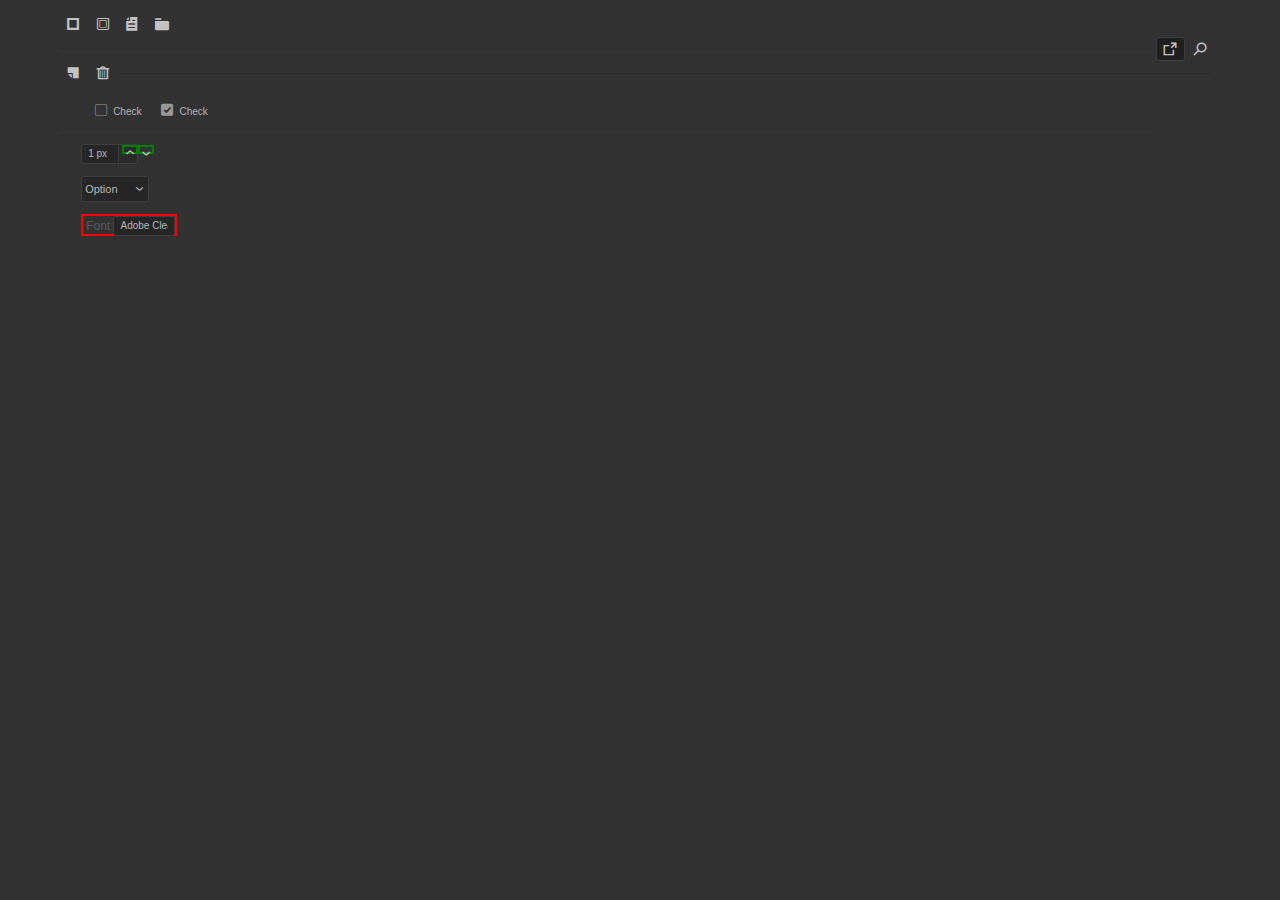
==== client/index.html @ 34c5ea33 "Adding input logic and style, multipanel, mightyLayers" ====
<!doctype html>
<html lang="en">
  <head>
    <meta charset="utf-8">
    <link href="./myTstack/reset.css" type="text/css" rel="stylesheet">

    <!-- adobeStyle here -->
    <link href="./myTstack/adobeStyle.css" type="text/css" rel="stylesheet">

    <!-- custom CSS stylesheet afterward -->
    <link href="./style.css" type="text/css" rel="stylesheet">

    <!-- FontAwesome Icons as placeholders -->
    <link rel="stylesheet" type="text/css" href="https://maxcdn.bootstrapcdn.com/font-awesome/4.7.0/css/font-awesome.css">

    <title>MagicMirror</title>
  </head>
  <body>

  <div id="content" class="content">

    <!-- Vertical toolbar mock of the main toolbar -->
    <div class="adobe-toolbar">
      <div class="adobe adobe-btn">
        <span class="adobe-icon-stroke"></span>
      </div>
      <div class="adobe adobe-btn">
        <span class="adobe-icon-fill"></span>
      </div>
      <div class="adobe adobe-btn">
        <span class="adobe-icon-file"></span>
      </div>
      <div class="adobe adobe-btn">
        <span class="adobe-icon-folder"></span>
      </div>
      <div class="adobe-toolbar-divider"></div>

      <!-- 'adobe-btn-switch' is a tool button, sets focus and clears all other foci -->
      <!-- Can be switch-on or switch-off to set initial state, will still work -->
      <div class="adobe adobe-btn-switch-on">
        <span class="adobe-icon-assetExport"></span>
      </div>
      <div class="adobe adobe-btn-switch">
        <span class="adobe-icon-find"></span>
      </div>
      <div class="adobe adobe-btn-switch">
        <span class="adobe-icon-newLayer"></span>
      </div>
      <div class="adobe adobe-btn-switch">
        <span class="adobe-icon-trash"></span>
      </div>

      <div class="adobe-toolbar-divider"></div>

      <div class="adobe-toolbar">
        <div class="adobe checkTest">
          <div id="check" class="adobe adobe-checkboxGroup">
            <span class="adobe-icon-checkBoxOff"></span>
            <span class="adobe-checkbox-suffix">Check</span>
          </div>
          <div id="check" class="adobe adobe-checkboxGroup">
            <span class="adobe-icon-checkBoxOn"></span>
            <span class="adobe-checkbox-suffix">Check</span>
          </div>
        </div>
      </div>

      <div class="adobe-toolbar-divider"></div>

      <!-- <a href="#" >dolor sit amet</a> -->

      <div class="adobe-toolbar">
        <!-- <div class="inputRow"> -->
          <div class="adobe-inputGroup-num">
            <input class="adobe adobe-input adobe-input-num" type="text" name="strokeWidth" value="1 px">

            <div class="adobe-input-numUpDown">
              <div class="numUpDownHalf">
                <span class="adobe-icon-angleUp"></span>
              </div>
              <div class="numUpDownHalf">
                <span class="adobe-icon-angleDown"></span>
              </div>
              <!-- <span class="adobe-icon-angleDown"></span> -->
            </div>
            <!-- <a href="#" data-tool-tip="hello World"> -->
            <!-- </a> -->
          </div>
        </div>


      <div id="test" class="adobe-toolbar">
        <span class="adobe-menu">Option <span class="adobe-icon-angleDown"></span></span>
        <ul class="adobe-menuGroup">
          <li>Name</li>
          <li>Color</li>
          <li>Expression</li>
        </ul>
      </div>

        <!-- </div> -->
      <div class="adobe-toolbar">
        <div class="inputRow">
          <div class="adobe-inputGroup">
            <span class="adobe-input-prepend">Font:</span>
            <input class="adobe-input adobe-input-md" type="text" name="FontFamily" value="Adobe Clean">
          </div>
        </div>
      </div>




    </div>

<!-- Scripts -->
  <!-- required -->
  <script src="./myTstack/CSInterface.js" type="text/javascript"></script>
  <script src="./myTstack/ReqLibs.js" type="text/javascript"></script>
  <script src="./myTstack/mightyFunctions.js" type="text/javascript"></script>
  <script src="./myTstack/mightyFiles.js" type="text/javascript"></script>
  <script src="./myTstack/magicMirror.js" type="text/javascript"></script>
  <script src="./myTstack/eventManager.js" type="text/javascript"></script>
  <script src="./main.js" type="text/javascript"></script>
  <script src="./myTstack/menu_Flyout.js" type="text/javascript"></script>
  <script src="./myTstack/menu_Context.js" type="text/javascript"></script>
  </body>
</html>
---- client/myTstack/adobeStyle.css ----
@font-face {
  font-family: 'Adobe-Font';
  src:
    url('fonts/Adobe-Font.ttf?scw132') format('truetype'),
    url('fonts/Adobe-Font.woff?scw132') format('woff'),
    url('fonts/Adobe-Font.svg?scw132#Adobe-Font') format('svg');
  font-weight: normal;
  font-style: normal;
}

[class^="adobe-icon-"], [class*=" adobe-icon-"] {
  /* use !important to prevent issues with browser extensions that change fonts */
  font-family: 'Adobe-Font' !important;
  speak: none;
  font-style: normal;
  font-weight: normal;
  font-variant: normal;
  text-transform: none;
  line-height: 1;

  /* Better Font Rendering =========== */
  -webkit-font-smoothing: antialiased;
  -moz-osx-font-smoothing: grayscale;
}


html {
  font-size: 12px;
  margin: 0 2%;
}

:root {
  --globalBorderWidth: 1.5px;
  --borderRadius: 3px;
  --borderWidth: 1.5px;

  --colorPanelBG: #323232;
  --altOpacity: 0.2;

  --border: 1.5px solid transparent;
  --btnBorder: 1.5px solid transparent;

  --inputPadding: 0rem .5rem;
  --inputHeight: 1.5rem;
  --inputWidthMD: 3rem;
  --inputWidthLG: 4rem;
  --inputWidth1X: 100%;

  --btnPadding: .0625rem .5rem;
  --btnMargin: auto .035rem;
  --btnHeight: 1.75rem;
  --btnHeightMax: 25.17px;
  --btnWidth: 1.25rem;

  --fontSize: 10px;
  --fontFamily: "Adobe Clean", sans-serif;

  --colorInputIdle: #262626;
  --colorInputActive: #fcfcfc;

  --colorDisabled: #393939;
  --colorFontDisabled: #525252;
  --colorFontActive: #000000;
  --colorFont: #b7b7b7;

  --colorBorder: #3e3e3e;
  --colorHover: #292929;
  --colorActive: #1f1f1f;
  --colorFocus: #46a0f5;
  --colorIcon: #b4b4b4;

  --colorCheckbox: #999999;
  --colorCheckboxHover: #CDCDCD;

  --borderLayer: 1.5px solid var(--colorFont);
}

body {
  overflow: hidden;
  background-color: var(--colorPanelBG);
  color: var(--colorIcon);
}

.adobe-icon-angleDown:before {
  content: "\e908";
  color: #c3c3c3;
}
.adobe-icon-angleUp:before {
  content: "\e90b";
  color: #c3c3c3;
}
.adobe-icon-angleUpDown:before {
  content: "\e915";
  color: #c3c3c3;
}
.adobe-icon-file:before {
  content: "\e916";
  color: #c3c3c3;
}
.adobe-icon-folder:before {
  content: "\e917";
  color: #c3c3c3;
}
.adobe-icon-newLayer:before {
  content: "\e900";
  color: #c3c3c3;
}
.adobe-icon-angleRight:before {
  content: "\e901";
  color: #c3c3c3;
}
.adobe-icon-assetExport:before {
  content: "\e902";
  color: #c3c3c3;
}
.adobe-icon-cancel:before {
  content: "\e903";
  color: #c3c3c3;
}
.adobe-icon-checkBoxOff:before {
  content: "\e904";
  color: #999;
}
.adobe-icon-checkBoxOn:before {
  content: "\e905";
  color: #999;
}
.adobe-icon-dissect .path1:before {
  content: "\e906";
  color: rgb(195, 195, 195);
  opacity: 0.5;
}
.adobe-icon-dissect .path2:before {
  content: "\e907";
  margin-left: -1.0029296875em;
  color: rgb(195, 195, 195);
}
.adobe-icon-fill:before {
  content: "\e909";
  color: #c3c3c3;
}
.adobe-icon-find:before {
  content: "\e90a";
  color: #c3c3c3;
}
.adobe-icon-layerRadioOff:before {
  content: "\e90c";
  color: #999;
}
.adobe-icon-layerRadioOn:before {
  content: "\e90d";
  color: #999;
}
.adobe-icon-lock:before {
  content: "\e90e";
  color: #c3c3c3;
}
.adobe-icon-newLayer2:before {
  content: "\e90f";
  color: #c3c3c3;
}
.adobe-icon-play:before {
  content: "\e910";
  color: #c3c3c3;
}
.adobe-icon-record:before {
  content: "\e911";
  color: #c3c3c3;
}
.adobe-icon-stroke:before {
  content: "\e912";
  color: #c3c3c3;
}
.adobe-icon-trash:before {
  content: "\e913";
  color: #c3c3c3;
}
.adobe-icon-visible:before {
  content: "\e914";
  color: #c3c3c3;
}


[class^="adobe-icon-"]:active, [class*=" adobe-icon-"]:active {
  cursor: pointer;
}

#content{
  /* display: flex; */
  /* justify-content: center; */
  margin-top: .93rem;
}

.adobe-toolbar-divider {
  margin: .125rem;
  border-top: solid 1.33px var(--colorHover);
  opacity: 0.6;
  width: 94%;
}

.adobe {
  display: flex;
  justify-content: center;
  align-items: center;
  border-radius: var(--borderRadius);
  border: var(--border);
}

.adobe-btn, .adobe-btn-switch, .adobe-btn-switch-off, .adobe-btn-switch-on, .adobe-btn-hover, .adobe-btn-active {
  font-size: 14px;
  padding: var(--btnPadding);
  min-width: var(--btnWidth);
  height: var(--btnHeight);
  max-height: var(--btnHeightMax);
  border-width: var(--globalBorderWidth);
  border-style: solid;
  margin: var(--btnMargin);
  user-select: none;
  cursor: pointer;
}

.adobe-btn:hover, .adobe-btn-switch-off:hover, .adobe-btn-switch:hover {
  border-color: var(--colorBorder);
  background-color: var(--colorHover);
}

.adobe-btn:active, .adobe-btn-switch-off:active, .adobe-btn-switch:active {
  border-color: var(--colorBorder);
  background-color: var(--colorActive);
}

.adobe-btn-hover {
  border-width: var(--borderWidth);
  border-color: var(--colorBorder);
  background-color: var(--colorHover);
}

.adobe-btn-active {
  border-color: var(--colorBorder);
  background-color: var(--colorActive);
}

.adobe-btn-disabled {
  padding: var(--btnPadding);
  min-width: var(--btnWidth);
  height: var(--btnHeight);
  max-height: var(--btnHeightMax);
  border-width: var(--globalBorderWidth);
  border-style: solid;
  margin: var(--btnMargin);
  user-select: none;
  color: var(--colorFontDisabled);
}


.adobe-btn-switch-on {
  border-color: var(--colorBorder);
  background-color: var(--colorActive);
}

.adobe-btn-switch-on {
  border-color: var(--colorBorder);
  background-color: var(--colorActive);
}

.adobe-inputGroup {
  display: inline-block;
  max-height: var(--inputHeight);
}

.adobe-inputGroup-suffix {
  position: relative;
  top: -1.4rem;
  margin-left: 50%;
}

.adobe-input {
  justify-content: flex-start;
  border-style: solid;
  background-color: var(--colorInputIdle);
  font-size: 10px;
  color: var(--colorFont);
  border-width: var(--borderWidth);
  border-color: var(--colorBorder);
  border-radius: var(--borderRadius);
  padding: var(--inputPadding);
  height: var(--inputHeight);
}

.adobe-input-md {
  min-width: 2rem;
  max-width: 4rem;
  /* padding: 0 .25rem; */
}

.adobe-input-lg {
  /* width: 70%; */
}

.adobe-input:focus {
  outline-offset: 0px;
  background-color: var(--colorInputActive);
  /* border-color: var(--colorActive); */
  color: var(--colorFontActive);
}

:focus {
  outline-width: 0px;
}

.adobe-inputGroup {
  display: flex;
  flex-wrap: wrap;
  justify-content: space-between;
  align-items: center;
  /* width: 70%; */
}

.adobe-inputGroup-num {
  display: flex;
  flex-wrap: wrap;
  justify-content: space-between;
  align-items: center;
  /* border: 2px solid green; */
  max-width: 8rem;
}

.adobe-input-numUpDown {
  display: flex;
  flex-wrap: wrap;
  flex-direction: column;
  justify-content: space-between;
  background-color: #2A2A2A;
  border-radius: 0px var(--borderRadius) var(--borderRadius) 0px;
  border-width: var(--borderWidth) var(--borderWidth) var(--borderWidth) 0px;
  border-color: var(--colorBorder);
  border-style: solid;
  max-width: 1rem;
  height: var(--inputHeight);
  padding: 0px .25rem;
}

.adobe-input-numUpDown > span {
  position: relative;
  /* width: 100%; */
  /* bottom: .125rem; */
  height: .675rem;
}

.numUpDownHalf {
  border: 2px solid green;
  height: 30%;
}

.adobe-input-numUpDown > span:hover {
  background-color: var(--colorDisabled)
}

/* .adobe-menuGroup:after {
  content: "\e901";
  color: #000000;
} */

ul.adobe-menuGroup {
  display: none;
  justify-content: flex-start;
  border-style: solid;
  background-color: var(--colorInputIdle);
  font-size: 10px;
  color: var(--colorFont);
  border-width: var(--borderWidth);
  border-color: var(--colorBorder);
  border-radius: var(--borderRadius);
  list-style: none;
  min-width: 5rem;
}

#test {
  width: 100%;
}

.adobe-menu {
  display: flex;
  justify-content: space-between;
  border-style: solid;
  background-color: var(--colorInputIdle);
  font-size: 11px;
  color: var(--colorFont);
  border-width: var(--borderWidth);
  border-color: var(--colorBorder);
  border-radius: var(--borderRadius);
  padding: .5rem .25rem;
  cursor: pointer;
  min-width: 5rem;
}

ul.adobe-menuGroup > li {
  font-size: 12px;
  width: 100%;
  display: flex;
  flex-wrap: wrap;
  justify-content: flex-start;
  align-items: center;
  padding: .25rem;
  background-color: var(--colorPanelBG);
  height: var(--inputHeight);
  user-select: none;
  cursor: default;
}

ul.adobe-menuGroup > li:hover {
  background-color: var(--colorBorder);
}

.adobe-menu:hover {
  background-color: var(--colorDisabled)
}

.adobe-menu:active {
  background-color: var(--colorActive)
}


/* select.adobe-menuGroup {
  background-color: red;
} */

.adobe-input-dropDown {
  border-radius: var(--borderRadius) 0 0 var(--borderRadius);
}

.adobe-input-num {
  /* border-color: red; */
  border-radius: var(--borderRadius) 0 0 var(--borderRadius);
  min-width: 1rem;
  max-width: 2rem;
}

input[type=number]::-webkit-inner-spin-button,
input[type=number]::-webkit-outer-spin-button {
  -webkit-appearance: none;
  margin: 0;
}

.adobe-toolbar {
  /* margin: 0 5%; */
  display: flex;
  justify-content: flex-start;
  flex-wrap: wrap;
  margin: .5rem 2%;
  align-items: center;
}

.adobe-Group {
  margin: .25rem 0px;
  width: 100%;
  display: flex;
  flex-wrap: wrap;
  justify-content: center;
  align-items: center;
  border: 1.5px solid var(--colorBorder);
  border-radius: 2px;
}


.adobe-checkGroup {
  border-top-width: 0px;
  border-bottom-width: 0px;
  border-right-width: 0px;
  height: var(--inputHeight);
  width: calc(var(--inputHeight) * 2);
  color: var(--colorCheckbox);
  display: flex;
  justify-content: space-around;
  align-items: center;
}

.adobe-checkLayer {
  display: flex;
  justify-content: center;
  align-items: center;
  border-radius: 3rem;
  border: 1.5px solid var(--colorFont);
  position: relative;
  width: 6px;
  height: 6px;
  margin-left: .25rem;
  cursor: pointer;
}

.adobe-checkboxGroup {
  cursor: pointer;
  margin: .5rem .25rem;
  padding: .25rem;
}

.adobe-icon-checkBoxOn, .adobe-icon-checkBoxOff {
  margin-left: .5rem;
}

.adobe-checkToggle {
  margin-left: .25rem;
  width: calc(var(--inputHeight)/3);
  height: calc(var(--inputHeight)/3);
  border: 1.5px solid black;
  background-color: #4f80ff;
}

.adobe-input-prepend {
  font-family: Roboto, sans-serif;
  display: flex;
  justify-content: flex-end;
  margin-left: .25rem;
  color: rgba(255,255,255,.2);
  user-select: none;
  cursor: default;
}

.adobe-input-prefix {
  font-family: Roboto, sans-serif;
  display: flex;
  justify-content: flex-end;
  margin-left: .25rem;
  color: rgba(255,255,255,.2);
  user-select: none;
  cursor: default;
}

.adobe-alt {
  opacity: var(--altOpacity);
}

.adobe-checkbox-suffix {
  font-family: Roboto, sans-serif;
  font-size: 10px;
  display: flex;
  justify-content: flex-end;
  margin-left: .5rem;
  margin-top: .25rem;
  /* color: var(--colorFont); */
  user-select: none;
  cursor: pointer;
}

.adobe-checkboxGroup:hover {
  color: var(--colorCheckboxHover);
  /* background-color: red; */
}



/* Scrollbar */
  ::-webkit-scrollbar {
    display: none;
    background: #2A2A2A;
  }

  ::-webkit-scrollbar-thumb {
    background: #3E3E3E;
    border-radius: 20px;
  }

  ::-webkit-scrollbar-thumb:hover {
    background: #525252;
  }

  ::-webkit-scrollbar-button {
    display: none;
  }

  ::-webkit-scrollbar:single-button {
    /* margin: 1rem 0px; */
  }

  ::-webkit-scrollbar-button:start {
    /* background-image: url('./scrollbarUpBtnAlt.png'); */
  }

  ::-webkit-scrollbar-button:end {
    /* background-image: url('./scrollbarDownBtnAlt.png'); */
  }

  ::-webkit-scrollbar-button:start:hover {
    /* background-image: url('./scrollbarUpBtnAltHover.png'); */
  }

  ::-webkit-scrollbar-button:end:hover {
    /* background-image: url('./scrollbarDownBtnAltHover.png'); */
  }
---- client/style.css ----
html {
  font-size: 12px;
  font-family: Roboto, sans-serif;
  --layerSpacing: 0px .25rem;
  --spacingUnit: .25rem;
  --panelHeight: 160px;
  --colorSelect: #374E63;
}

#content {
  margin: 1rem 0px;
}

.adobe-layerGroup {
  display: flex;
  flex-wrap: wrap;
  width: 100%;
  overflow-y: scroll;
  /* height: var(--panelHeight); */
}

.adobe-layerRow {
width: 100%;
display: flex;
flex-wrap: wrap;
justify-content: space-between;
align-items: center;
}

.adobe-layerParent {
  border: var(--borderWidth) solid var(--colorBorder);
}

.adobe-layerChild {
  border-width: 0px var(--borderWidth) var(--borderWidth) var(--borderWidth);
  border-style: solid;
  border-color: var(--colorBorder);
}

.adobe-layerPrefix {
  /* border: 2px solid blue; */
  display: flex;
  flex-wrap: wrap;
  align-items: center;
  width: 50%;
  /* margin: var(--layerSpacing); */
}

.adobe-layerHide, .adobe-layerLock {
  display: flex;
  justify-content: center;
  align-items: center;
  width: 1.25rem;
  height: var(--inputHeight);
}

.adobe-layerLock {
  padding-right: calc(var(--spacingUnit) * .375);
}

.adobe-layerHide {
  display: flex;
  justify-content: center;
  border-right-width: var(--borderWidth);
  border-right-color: var(--colorBorder);
  border-right-style: solid;
  padding-right: .25rem;
  margin: var(--layerSpacing);
}

.adobe-layerTag {
  width: .3rem;
  height: var(--inputHeight);
  border: var(--borderWidth) solid var(--colorBorder);
  background-color: #4f80ff;
  margin-left: calc(var(--layerSpacing) * 1.5);
  /* margin-right: calc(var(--spacingUnit) * .5); */
}

.adobe-layerTag-Alt {
  width: .3rem;
  height: var(--inputHeight);
  border: var(--borderWidth) solid var(--colorBorder);
  background-color: #ff4f4f;
  margin-left: calc(var(--layerSpacing) * 1.5);
  /* margin-right: calc(var(--spacingUnit) * .5); */
}

.adobe-layerDrop {
  display: flex;
  justify-content: center;
  align-items: center;
  padding: .25rem;
  margin-right: var(--spacingUnit);
}

.adobe-layerPreview {
  height: calc(var(--inputHeight) * .85);
  width: calc(var(--inputHeight) * .85);
  border: 1.5px solid black;
  margin: var(--layerSpacing);
  background-color: white;
}

.adobe-layerLabel {
  /* border: 2px solid red; */
  color: #e0e0e0;
  margin-left: calc(var(--spacingUnit) * 1.5);
  font-size: 10px;
  cursor: default;
}

.adobe-layerTab {
  height: calc(var(--inputHeight) * .85);
  width: calc(var(--inputHeight));
  border: .75px solid transparent;
  margin: var(--layerSpacing);
}



.adobe-layerSuffix {
  border: 2px solid blue;
  display: flex;
  flex-wrap: wrap;
  justify-content: space-around;
  align-items: center;
  width: 3rem;
  font-size: 12px;
  height: var(--inputHeight);
  border-left: var(--borderWidth) solid var(--colorBorder);
  border-width: 0px 0px 0px var(--borderWidth);
}

.adobe-layerRadio {
  display: flex;
  justify-content: center;
  align-items: center;
  font-size: 15px;
  margin: var(--layerSpacing);
}

.active {
  background-color: var(--colorSelect);
}

.adobe-checkToggle {
  margin-right: .25rem;
}

.checkToggle-Big {
  /* margin-right: calc(var(--spacingUnit) + .5rem); */
  margin-right: .25rem;
  width: calc(var(--inputHeight)/3.25);
  height: calc(var(--inputHeight)/3.25);
  border: 1.35px solid black;
  background-color: #4f80ff;
}

.checkToggle-Big-Alt {
  /* margin-right: calc(var(--spacingUnit) + .5rem); */
  margin-right: .25rem;
  width: calc(var(--inputHeight)/3.25);
  height: calc(var(--inputHeight)/3.25);
  border: 1.35px solid black;
  background-color: #ff4f4f;
}



.checkToggle-Small {
  margin-right: var(--spacingUnit);
  width: calc(var(--inputHeight)/4);
  height: calc(var(--inputHeight)/4);
  border: 1.5px solid black;
  background-color: #4f80ff;
}


.inputRow {
  width: 100%;
  border: 2px solid red;
  display: flex;
  justify-content: center;
  flex-wrap: wrap;
}

a[data-tool-tip] {
  position: relative;
}

a[data-tool-tip]::after {
  content: attr(data-tool-tip);
  display: block;
  position: absolute;
  background-color: red;
  color: white;
  padding: .25rem .5rem;
  border-radius: 3px;
  border: 2px solid black;
  top: 100%;
  white-space: nowrap;
  opacity: 0;
  transform: scale(0);
  transition: transform var(--quart) 120ms;
}

a[data-tool-tip]:hover::after {
  transform: scale(1);
  opacity: 1;
}
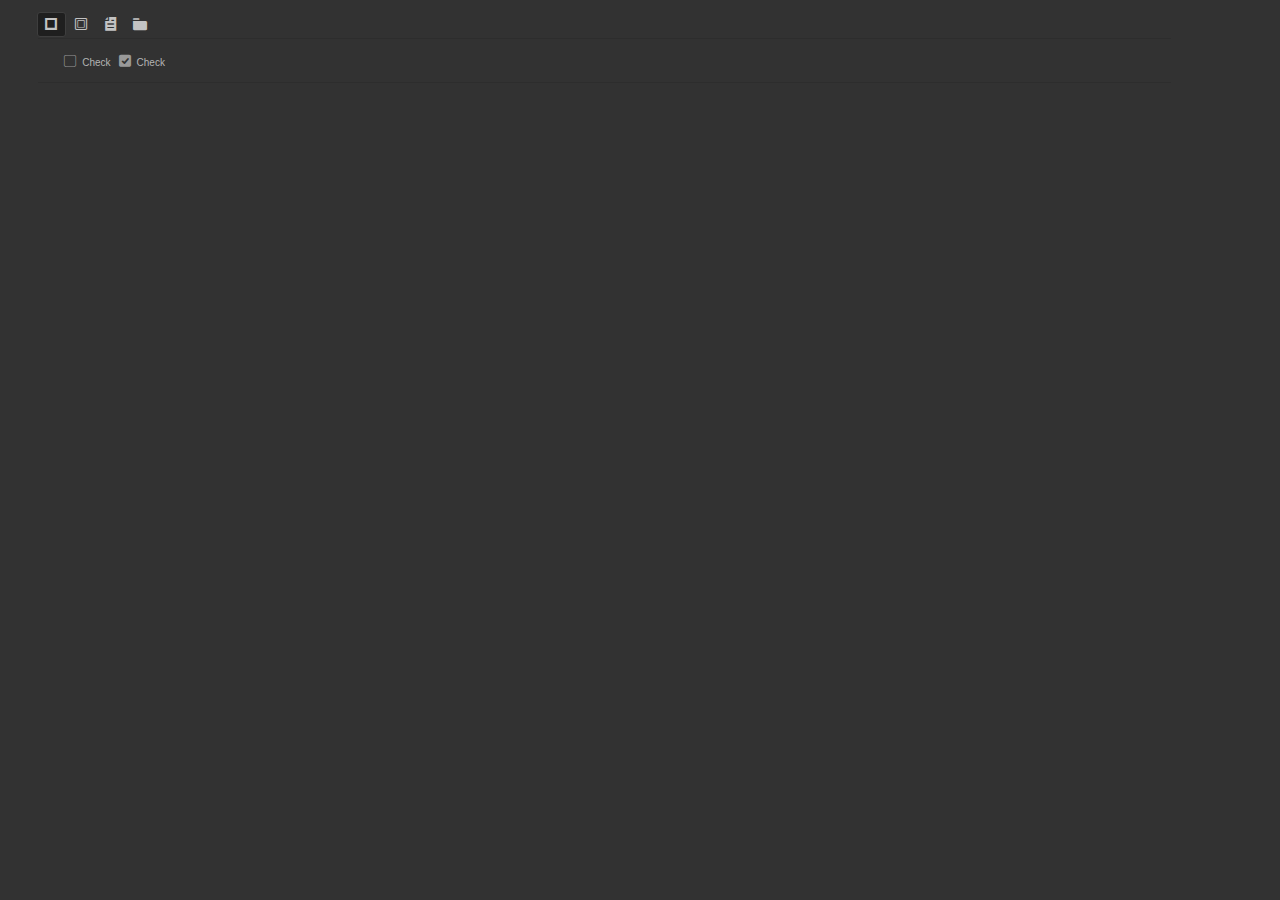
==== commit 3f955f80: "icon and refresh update, maintenance" ====
--- a/client/index.html
+++ b/client/index.html
@@ -21,10 +21,10 @@
 
     <!-- Vertical toolbar mock of the main toolbar -->
     <div class="adobe-toolbar">
-      <div class="adobe adobe-btn">
+      <div class="adobe adobe-btn-switch-on">
         <span class="adobe-icon-stroke"></span>
       </div>
-      <div class="adobe adobe-btn">
+      <div class="adobe adobe-btn-switch-off">
         <span class="adobe-icon-fill"></span>
       </div>
       <div class="adobe adobe-btn">
@@ -35,9 +35,10 @@
       </div>
       <div class="adobe-toolbar-divider"></div>
 
+
       <!-- 'adobe-btn-switch' is a tool button, sets focus and clears all other foci -->
       <!-- Can be switch-on or switch-off to set initial state, will still work -->
-      <div class="adobe adobe-btn-switch-on">
+      <!-- <div class="adobe adobe-btn-switch-on">
         <span class="adobe-icon-assetExport"></span>
       </div>
       <div class="adobe adobe-btn-switch">
@@ -48,20 +49,18 @@
       </div>
       <div class="adobe adobe-btn-switch">
         <span class="adobe-icon-trash"></span>
-      </div>
+      </div> -->
 
-      <div class="adobe-toolbar-divider"></div>
+      <!-- <div class="adobe-toolbar-divider"></div> -->
 
       <div class="adobe-toolbar">
-        <div class="adobe checkTest">
-          <div id="check" class="adobe adobe-checkboxGroup">
-            <span class="adobe-icon-checkBoxOff"></span>
-            <span class="adobe-checkbox-suffix">Check</span>
-          </div>
-          <div id="check" class="adobe adobe-checkboxGroup">
-            <span class="adobe-icon-checkBoxOn"></span>
-            <span class="adobe-checkbox-suffix">Check</span>
-          </div>
+        <div id="check" class="adobe adobe-checkboxGroup">
+          <span class="adobe-icon-checkBoxOff"></span>
+          <span class="adobe-checkbox-suffix">Check</span>
+        </div>
+        <div id="check" class="adobe adobe-checkboxGroup">
+          <span class="adobe-icon-checkBoxOn"></span>
+          <span class="adobe-checkbox-suffix">Check</span>
         </div>
       </div>
 
@@ -69,8 +68,7 @@
 
       <!-- <a href="#" >dolor sit amet</a> -->
 
-      <div class="adobe-toolbar">
-        <!-- <div class="inputRow"> -->
+      <!-- <div class="adobe-toolbar">
           <div class="adobe-inputGroup-num">
             <input class="adobe adobe-input adobe-input-num" type="text" name="strokeWidth" value="1 px">
 
@@ -81,15 +79,12 @@
               <div class="numUpDownHalf">
                 <span class="adobe-icon-angleDown"></span>
               </div>
-              <!-- <span class="adobe-icon-angleDown"></span> -->
             </div>
-            <!-- <a href="#" data-tool-tip="hello World"> -->
-            <!-- </a> -->
           </div>
-        </div>
+        </div> -->
 
 
-      <div id="test" class="adobe-toolbar">
+      <!-- <div id="test" class="adobe-toolbar">
         <span class="adobe-menu">Option <span class="adobe-icon-angleDown"></span></span>
         <ul class="adobe-menuGroup">
           <li>Name</li>
@@ -98,7 +93,6 @@
         </ul>
       </div>
 
-        <!-- </div> -->
       <div class="adobe-toolbar">
         <div class="inputRow">
           <div class="adobe-inputGroup">
@@ -106,7 +100,7 @@
             <input class="adobe-input adobe-input-md" type="text" name="FontFamily" value="Adobe Clean">
           </div>
         </div>
-      </div>
+      </div> -->
 
 
 
--- a/client/myTstack/adobeStyle.css
+++ b/client/myTstack/adobeStyle.css
@@ -26,7 +26,7 @@
 
 html {
   font-size: 12px;
-  margin: 0 2%;
+  margin: 0px .45rem 0px .25rem;
 }
 
 :root {
@@ -182,7 +182,7 @@
 
 
 [class^="adobe-icon-"]:active, [class*=" adobe-icon-"]:active {
-  cursor: pointer;
+  /* cursor: pointer; */
 }
 
 #content{
@@ -490,16 +490,16 @@
 
 .adobe-checkboxGroup {
   cursor: pointer;
-  margin: .5rem .25rem;
+  margin: .25rem 0px;
   padding: .25rem;
 }
 
 .adobe-icon-checkBoxOn, .adobe-icon-checkBoxOff {
-  margin-left: .5rem;
+  /* margin-left: .5rem; */
 }
 
 .adobe-checkToggle {
-  margin-left: .25rem;
+  /* margin-left: .25rem; */
   width: calc(var(--inputHeight)/3);
   height: calc(var(--inputHeight)/3);
   border: 1.5px solid black;
